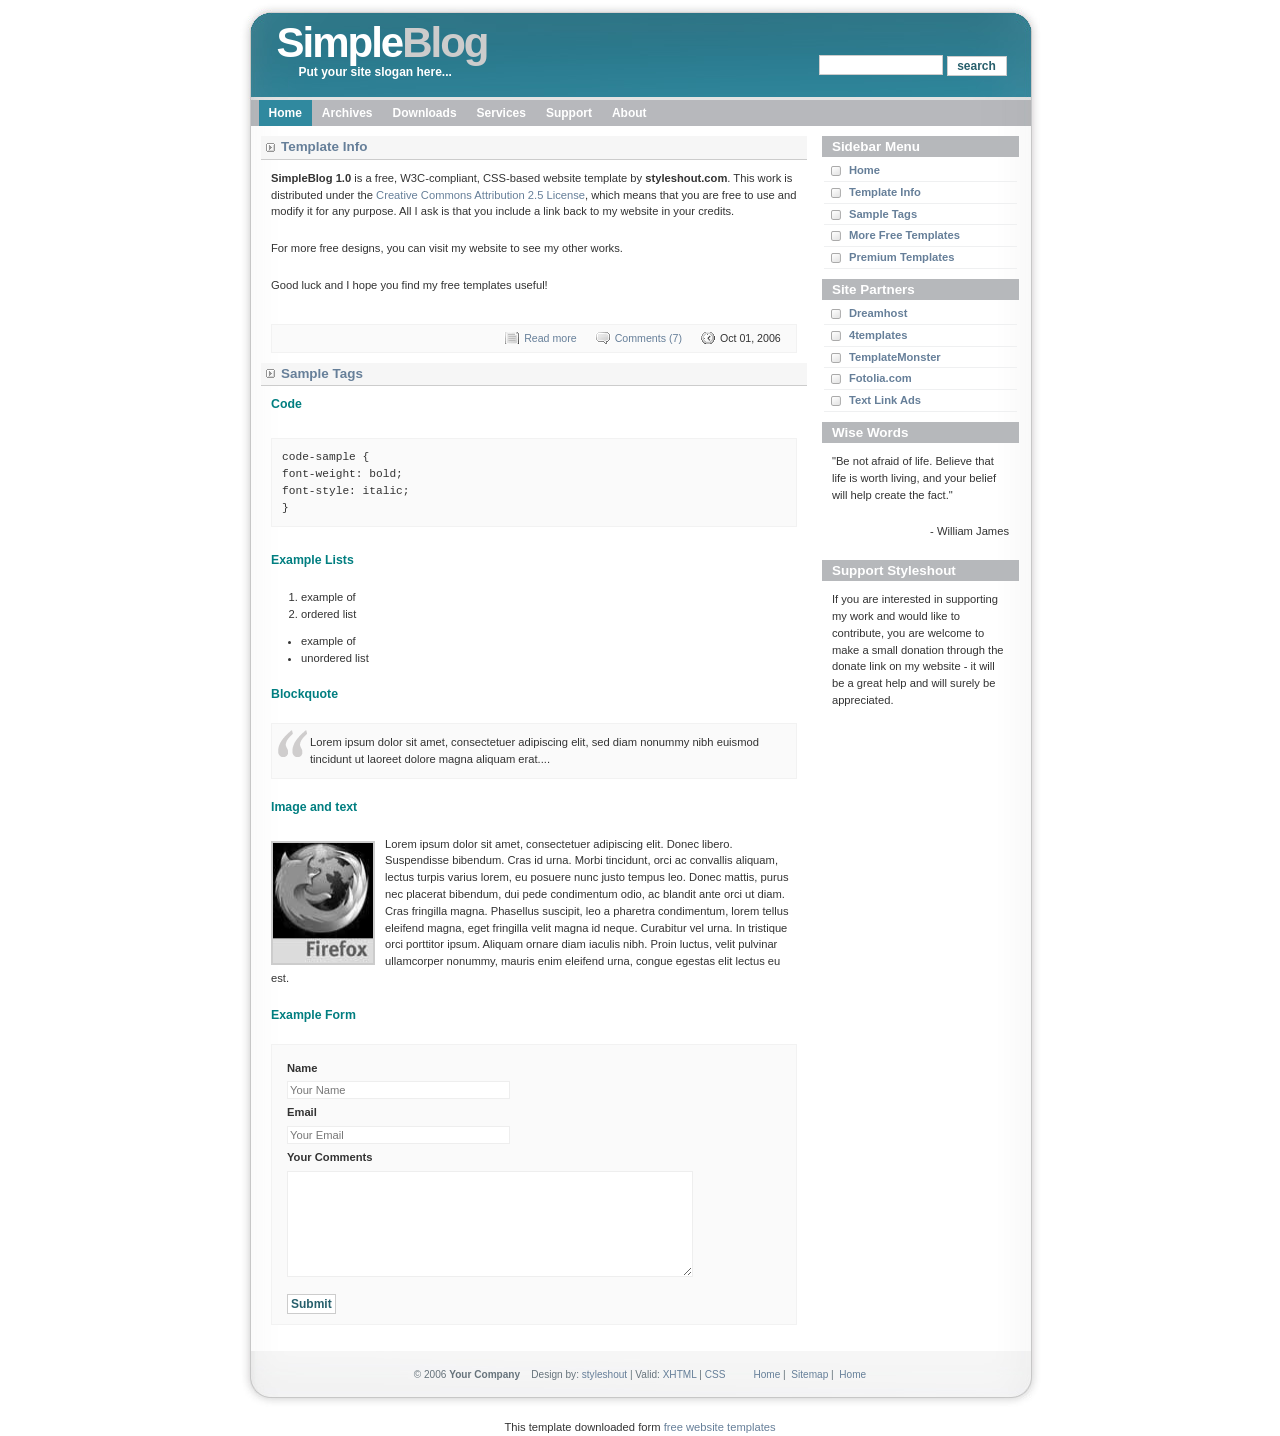
==== Advanced/sample_webpage/index.html @ 65297fa5 "add files and exercise" ====
<!DOCTYPE html PUBLIC "-//W3C//DTD XHTML 1.0 Strict//EN" "http://www.w3.org/TR/xhtml1/DTD/xhtml1-strict.dtd">
<html xmlns="http://www.w3.org/1999/xhtml" xml:lang="en" lang="en">
<head>
<title>SimpleBlog</title>
<meta http-equiv="Content-Type" content="text/html; charset=iso-8859-1" />
<link rel="stylesheet" href="images/SimpleBlog.css" type="text/css" />
</head>
<body>
<div id="wrap">
  <div id="header">
    <h1 id="logo">Simple<span class="gray">Blog</span></h1>
    <h2 id="slogan">Put your site slogan here...</h2>
    <div id="searchform">
      <form method="post" class="search" action="http://all-free-download.com/free-website-templates/">
        <p>
          <input name="search_query" class="textbox" type="text" />
          <input name="search" class="button" type="submit" value="search" />
        </p>
      </form>
    </div>
  </div>
  <div id="menu">
    <ul>
      <li id="current"><a href="http://all-free-download.com/free-website-templates/"><span>Home</span></a></li>
      <li><a href="http://all-free-download.com/free-website-templates/"><span>Archives</span></a></li>
      <li><a href="http://all-free-download.com/free-website-templates/"><span>Downloads</span></a></li>
      <li><a href="http://all-free-download.com/free-website-templates/"><span>Services</span></a></li>
      <li><a href="http://all-free-download.com/free-website-templates/"><span>Support</span></a></li>
      <li><a href="http://all-free-download.com/free-website-templates/"><span>About</span></a></li>
    </ul>
  </div>
  <div id="content-wrap">
    <div id="sidebar">
      <h1>Sidebar Menu</h1>
      <ul class="sidemenu">
        <li><a href="http://all-free-download.com/free-website-templates/">Home</a></li>
        <li><a href="#TemplateInfo">Template Info</a></li>
        <li><a href="#SampleTags">Sample Tags</a></li>
        <li><a href="http://all-free-download.com/free-website-templates/">More Free Templates</a></li>
        <li><a href="http://all-free-download.com/free-website-templates/">Premium Templates</a></li>
      </ul>
      <h1>Site Partners</h1>
      <ul class="sidemenu">
        <li><a href="http://all-free-download.com/free-website-templates/">Dreamhost</a></li>
        <li><a href="http://all-free-download.com/free-website-templates/">4templates</a></li>
        <li><a href="http://all-free-download.com/free-website-templates/">TemplateMonster</a></li>
        <li><a href="http://all-free-download.com/free-website-templates/">Fotolia.com</a></li>
        <li><a href="http://all-free-download.com/free-website-templates/">Text Link Ads</a></li>
      </ul>
      <h1>Wise Words</h1>
      <p>&quot;Be not afraid of life. Believe that life is worth living, and your belief will help create the fact.&quot; </p>
      <p class="align-right">- William James</p>
      <h1>Support Styleshout</h1>
      <p>If you are interested in supporting my work and would like to contribute, you are welcome to make a small donation through the donate link on my website - it will be a great help and will surely be appreciated.</p>
    </div>
    <div id="main"> <a name="TemplateInfo"></a>
      <h1>Template Info</h1>
      <p><strong>SimpleBlog 1.0</strong> is a free, W3C-compliant, CSS-based website template by <strong>styleshout.com</strong>. This work is distributed under the <a rel="license" target="_blank" href="http://creativecommons.org/licenses/by/2.5/"> Creative Commons Attribution 2.5 License</a>, which means that you are free to use and modify it for any purpose. All I ask is that you include a link back to my website in your credits.</p>
      <p>For more free designs, you can visit my website to see my other works.</p>
      <p>Good luck and I hope you find my free templates useful!</p>
      <p class="post-footer align-right"> <a href="http://all-free-download.com/free-website-templates/" class="readmore">Read more</a> <a href="http://all-free-download.com/free-website-templates/" class="comments">Comments (7)</a> <span class="date">Oct 01, 2006</span> </p>
      <a name="SampleTags"></a>
      <h1>Sample Tags</h1>
      <h3>Code</h3>
      <p><code> code-sample { <br />
        font-weight: bold;<br />
        font-style: italic;<br />
        } </code></p>
      <h3>Example Lists</h3>
      <ol>
        <li>example of</li>
        <li>ordered list</li>
      </ol>
      <ul>
        <li>example of</li>
        <li>unordered list</li>
      </ul>
      <h3>Blockquote</h3>
      <blockquote>
        <p>Lorem ipsum dolor sit amet, consectetuer adipiscing elit, sed diam nonummy nibh euismod tincidunt ut laoreet dolore magna aliquam erat....</p>
      </blockquote>
      <h3>Image and text</h3>
      <p><a href="http://all-free-download.com/free-website-templates/"><img src="images/firefox-gray.jpg" width="100" height="120" alt="firefox" class="float-left" /></a> Lorem ipsum dolor sit amet, consectetuer adipiscing elit. Donec libero. Suspendisse bibendum. Cras id urna. Morbi tincidunt, orci ac convallis aliquam, lectus turpis varius lorem, eu posuere nunc justo tempus leo. Donec mattis, purus nec placerat bibendum, dui pede condimentum odio, ac blandit ante orci ut diam. Cras fringilla magna. Phasellus suscipit, leo a pharetra condimentum, lorem tellus eleifend magna, eget fringilla velit magna id neque. Curabitur vel urna. In tristique orci porttitor ipsum. Aliquam ornare diam iaculis nibh. Proin luctus, velit pulvinar ullamcorper nonummy, mauris enim eleifend urna, congue egestas elit lectus eu est. </p>
      <h3>Example Form</h3>
      <form action="http://all-free-download.com/free-website-templates/">
        <p>
          <label>Name</label>
          <input name="dname" value="Your Name" type="text" size="30" />
          <label>Email</label>
          <input name="demail" value="Your Email" type="text" size="30" />
          <label>Your Comments</label>
          <textarea rows="5" cols="5"></textarea>
          <br />
          <input class="button" type="submit" />
        </p>
      </form>
      <br />
    </div>
  </div>
  <div id="footer">
    <p> &copy; 2006 <strong>Your Company</strong> &nbsp;&nbsp; Design by: <a href="http://www.styleshout.com/">styleshout</a> | Valid: <a href="http://validator.w3.org/check/referer">XHTML</a> | <a href="http://jigsaw.w3.org/css-validator/check/referer">CSS</a> &nbsp;&nbsp;&nbsp;&nbsp;&nbsp;&nbsp;&nbsp;&nbsp; <a href="http://all-free-download.com/free-website-templates/">Home</a>&nbsp;|&nbsp; <a href="http://all-free-download.com/free-website-templates/">Sitemap</a>&nbsp;|&nbsp; <a href="http://all-free-download.com/free-website-templates/">Home</a> </p>
  </div>
</div>
<div align=center>This template  downloaded form <a href='http://all-free-download.com/free-website-templates/'>free website templates</a></div></body>
</html>
---- Advanced/sample_webpage/images/SimpleBlog.css ----
/********************************************
   AUTHOR:  			Erwin Aligam 
   WEBSITE:   			http://www.styleshout.com/
   TEMPLATE NAME: 	SimpleBlog 1.0
	TEMPLATE CODE: 	S-0007
   VERSION:          1.0          	
 *******************************************/
 
/********************************************
   HTML ELEMENTS
********************************************/ 

/* Top Elements */
* { margin: 0; padding: 0; }

body {
	background: #FFF;
	font: normal 70%/1.5em Verdana, Tahoma, Verdana, sans-serif;
	color: #333; 
	text-align: center;
}
/* links */
a {
	background: inherit;
	text-decoration: none;
	color: #667F99;	
}
a:hover {
	background: inherit;
	color: #996800; 
}
/* headers */
h1, h2, h3 {
	font-family: Verdana, Tahoma, 'Trebuchet MS', Sans-serif;
	font-weight: Bold; 		
}
h1 { font-size: 120%; }
h2 { font-size: 110%; text-transform: uppercase; }
h3 { font-size: 110%; color: #007E80; }

h1, h2, h3, p {
	margin: 0;
	padding: 10px;		
}
ul, ol {
	margin: 10px 20px;
	padding: 0 20px;
}

/* images */
img {
	border: 2px solid #CCC;
}
img.float-right {
  margin: 5px 0px 5px 10px;  
}
img.float-left {
  margin: 5px 10px 5px 0px;
}

code {
  margin: 5px 0;
  padding: 10px;
  text-align: left;
  display: block;
  overflow: auto;  
  font: 500 1em/1.5em 'Lucida Console', 'courier new', monospace ;
  /* white-space: pre; */
  background: #FAFAFA;
  border: 1px solid #f2f2f2;  
}
acronym {
  cursor: help;
  border-bottom: 1px solid #777;
}

/* blockquote */
blockquote {
	margin: 10px;
 	padding: 0 0 0 28px;  
   border: 1px solid #f2f2f2; 
  	background: #FAFAFA url(quote.gif) no-repeat 5px 5px;    
}

/* form elements */
form {
	margin:10px; padding: 0 5px;
	border: 1px solid #f2f2f2; 
	background-color: #FAFAFA; 
}
label {
	display:block;
	font-weight:bold;
	margin:5px 0;
}
input {
	padding:2px;
	border:1px solid #eee;
	font: normal 1em Verdana, sans-serif;
	color:#777;
}
textarea {
	width:400px;
	padding:2px;
	font: normal 1em Verdana, sans-serif;
	border:1px solid #eee;
	height:100px;
	display:block;
	color:#777;
}
input.button { 
	margin: 0; 
	font: bolder 12px Arial, Sans-serif; 
	border: 1px solid #CCC; 
	padding: 2px 3px; 
	background: #FFF;
	color: #275F6C;
}
/* search form */
form.search {
	padding: 0; margin: 0; 
	vertical-align: bottom;
	border: none;
	background-color: transparent;
}
form.search input.textbox { 
	margin: 0; padding: 1px;
	width: 120px;
	border: 1px solid #CCC; 
	background: #FFF;
	color: #333; 
}
form.search input.button {
	height: 20px;
	padding: 1px 3px;
	width: 60px;
}

/********************************************
   LAYOUT
********************************************/ 
#wrap {
	width: 833px;
	background: url(bg.jpg) repeat-y center top;
	margin: 0 auto;
	text-align: left;
}
#content-wrap {
	position: relative;
	width: 91%;
	margin: 0 auto;
	padding: 0;	
}
/* header */
#header {
	position: relative;
	width: 833px;
	height: 100px;
	background: #FFF url(header.jpg) no-repeat center top;
	margin: 0; padding: 0;
	font-size: 14px;
	color: #FFF;
}
#header h1#logo {
	position: absolute;
	margin: 0; padding: 0;
	font: bold 42px 'Trebuchet MS', Arial, Sans-serif;
	letter-spacing: -2px;
	color: #FFF;
	text-transform: none;
	
	/* change the values of top and Left to adjust the position of the logo*/
	top: 19px; left: 53px;	
}
#header h2#slogan {
	position: absolute;
	z-index: 9999999;
	margin: 0; padding: 0;
	font: bold 12px 'Trebuchet MS', Arial, Sans-serif;
	text-transform: none;
	color: #FFF;
	
	/* change the values of top and Left to adjust the position of the slogan*/
	top: 65px; left:75px;			
}
#header #searchform {
	float: right;
	padding: 45px 40px 0 0;
	display: inline;
}
/* menu */
#menu {
	clear: both;
	width: 833px;
	height: 26px;
	background: #FFF url(menubg.jpg) repeat-y;
	margin: 0;
	font: bolder 12px/26px Tahoma, Verdana, Arial, Sans-Serif;			
}
#menu ul{
	margin: 0; padding: 0 0 0 35px;
}
#menu ul li {
	float: left;
	list-style: none;		
}
#menu ul li a {
	display: block;
	text-decoration: none;	
	padding: 0 10px;
	background: inherit;
	color: #FFF;
}
#menu ul li a:hover {
   background: #FFF; 
	color: #333;  
}
#menu ul li#current a {	
	background: #30899F; 
	color: #FFF;	
}

/* Main */
#main {
	float: left;	
	width: 72%;
	padding: 0;	margin: 0;	
}
#main h1 {
	color: #667F99; 
	border-bottom: 1px solid #CCCCCC;
	background: #F6F6F6 url(arrow.gif) no-repeat 5px 50%;	
	padding: 3px 0 3px 20px;	
	margin: 10px 0 0 0;
}

.post-footer {
	background-color: #FAFAFA;
	padding: 5px; margin: 20px 10px 0 10px;
	border: 1px solid #f2f2f2;
	font-size: 95%;	
}
.post-footer .date {
	background: url(clock.gif) no-repeat left center;
	padding-left: 20px; margin: 0 10px 0 5px;
}
.post-footer .comments {
	background: url(comment.gif) no-repeat left center;
	padding-left: 20px; margin: 0 10px 0 5px;
}
.post-footer .readmore {
	background: url(page.gif) no-repeat left center;
	padding-left: 20px; margin: 0 10px 0 5px;
}

/* sidebar */
#sidebar {
	float: right;
	width: 26%;
	padding: 0; margin: 0;		
}	
#sidebar h1 {
	margin: 10px 0 0 0; 
	padding: 3px 10px; 
	font: bold 120% Tahoma, Verdana, Sans-Serif;	
	color: #FFF;	
	background: #B6B8BB;	
}
#sidebar ul.sidemenu {
	list-style: none;
	text-align: left;
	margin: 3px 0px 8px 0; padding: 0;
	text-decoration: none;	
}
#sidebar ul.sidemenu li {
	border-bottom: 1px solid #EFF0F1;
	background: url(bullet.gif) no-repeat 2px 3px ;
	padding: 2px 0 2px 25px;
	margin: 0 2px;			 
}

* html body #sidebar ul.sidemenu li { height: 1%; }

#sidebar ul.sidemenu a {
	font-weight: bold;
	padding: 2px 0; 		
	background: none;
}

/* footer */
#footer {
	clear: both;
	color: #66737B;
	font: normal 90% Verdana, Tahoma, sans-serif;
	background: #FFF url(footerbg.jpg) no-repeat center top;	
	width: 833px;
	height: 60px;
	text-align: center;
	padding: 8px 0 0 0;
	margin: 0 auto;	
}
#footer a { text-decoration: none; }

/* alignment classes */
.float-left  { float: left; }
.float-right { float: right; }
.align-left  { text-align: left; }
.align-right { text-align: right; }

/* additional classes */
.clear { clear: both; }
.gray { color: #CCC; }
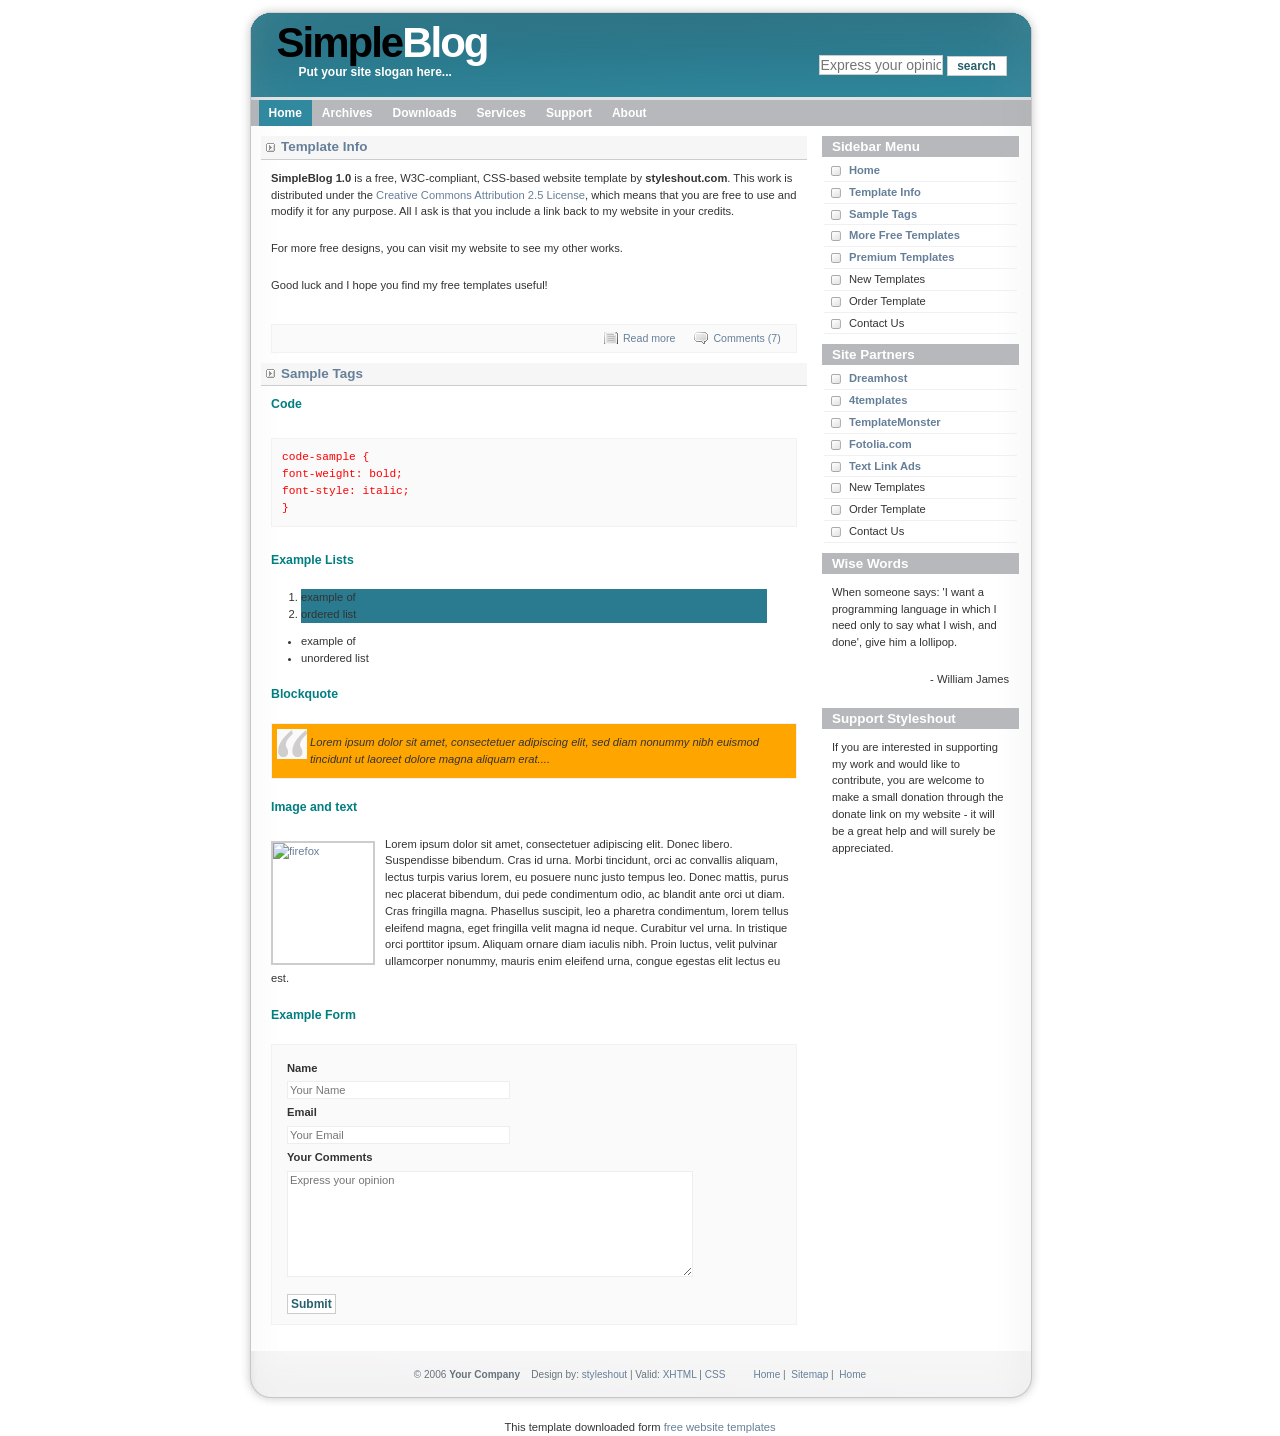
==== commit 36080134: "next Exercise" ====
--- a/Advanced/sample_webpage/index.html
+++ b/Advanced/sample_webpage/index.html
@@ -1,105 +1,117 @@
 <!DOCTYPE html PUBLIC "-//W3C//DTD XHTML 1.0 Strict//EN" "http://www.w3.org/TR/xhtml1/DTD/xhtml1-strict.dtd">
 <html xmlns="http://www.w3.org/1999/xhtml" xml:lang="en" lang="en">
+
 <head>
-<title>SimpleBlog</title>
-<meta http-equiv="Content-Type" content="text/html; charset=iso-8859-1" />
-<link rel="stylesheet" href="images/SimpleBlog.css" type="text/css" />
+    <title>SimpleBlog</title>
+    <meta http-equiv="Content-Type" content="text/html; charset=iso-8859-1" />
+    <link rel="stylesheet" href="images/SimpleBlog.css" type="text/css" />
+    <script src="https://code.jquery.com/jquery-3.5.1.js"></script>
 </head>
+
 <body>
-<div id="wrap">
-  <div id="header">
-    <h1 id="logo">Simple<span class="gray">Blog</span></h1>
-    <h2 id="slogan">Put your site slogan here...</h2>
-    <div id="searchform">
-      <form method="post" class="search" action="http://all-free-download.com/free-website-templates/">
-        <p>
-          <input name="search_query" class="textbox" type="text" />
-          <input name="search" class="button" type="submit" value="search" />
-        </p>
-      </form>
-    </div>
-  </div>
-  <div id="menu">
-    <ul>
-      <li id="current"><a href="http://all-free-download.com/free-website-templates/"><span>Home</span></a></li>
-      <li><a href="http://all-free-download.com/free-website-templates/"><span>Archives</span></a></li>
-      <li><a href="http://all-free-download.com/free-website-templates/"><span>Downloads</span></a></li>
-      <li><a href="http://all-free-download.com/free-website-templates/"><span>Services</span></a></li>
-      <li><a href="http://all-free-download.com/free-website-templates/"><span>Support</span></a></li>
-      <li><a href="http://all-free-download.com/free-website-templates/"><span>About</span></a></li>
-    </ul>
-  </div>
-  <div id="content-wrap">
-    <div id="sidebar">
-      <h1>Sidebar Menu</h1>
-      <ul class="sidemenu">
-        <li><a href="http://all-free-download.com/free-website-templates/">Home</a></li>
-        <li><a href="#TemplateInfo">Template Info</a></li>
-        <li><a href="#SampleTags">Sample Tags</a></li>
-        <li><a href="http://all-free-download.com/free-website-templates/">More Free Templates</a></li>
-        <li><a href="http://all-free-download.com/free-website-templates/">Premium Templates</a></li>
-      </ul>
-      <h1>Site Partners</h1>
-      <ul class="sidemenu">
-        <li><a href="http://all-free-download.com/free-website-templates/">Dreamhost</a></li>
-        <li><a href="http://all-free-download.com/free-website-templates/">4templates</a></li>
-        <li><a href="http://all-free-download.com/free-website-templates/">TemplateMonster</a></li>
-        <li><a href="http://all-free-download.com/free-website-templates/">Fotolia.com</a></li>
-        <li><a href="http://all-free-download.com/free-website-templates/">Text Link Ads</a></li>
-      </ul>
-      <h1>Wise Words</h1>
-      <p>&quot;Be not afraid of life. Believe that life is worth living, and your belief will help create the fact.&quot; </p>
-      <p class="align-right">- William James</p>
-      <h1>Support Styleshout</h1>
-      <p>If you are interested in supporting my work and would like to contribute, you are welcome to make a small donation through the donate link on my website - it will be a great help and will surely be appreciated.</p>
-    </div>
-    <div id="main"> <a name="TemplateInfo"></a>
-      <h1>Template Info</h1>
-      <p><strong>SimpleBlog 1.0</strong> is a free, W3C-compliant, CSS-based website template by <strong>styleshout.com</strong>. This work is distributed under the <a rel="license" target="_blank" href="http://creativecommons.org/licenses/by/2.5/"> Creative Commons Attribution 2.5 License</a>, which means that you are free to use and modify it for any purpose. All I ask is that you include a link back to my website in your credits.</p>
-      <p>For more free designs, you can visit my website to see my other works.</p>
-      <p>Good luck and I hope you find my free templates useful!</p>
-      <p class="post-footer align-right"> <a href="http://all-free-download.com/free-website-templates/" class="readmore">Read more</a> <a href="http://all-free-download.com/free-website-templates/" class="comments">Comments (7)</a> <span class="date">Oct 01, 2006</span> </p>
-      <a name="SampleTags"></a>
-      <h1>Sample Tags</h1>
-      <h3>Code</h3>
-      <p><code> code-sample { <br />
+    <div id="wrap">
+        <div id="header">
+            <h1 id="logo">Simple<span class="gray">Blog</span></h1>
+            <h2 id="slogan">Put your site slogan here...</h2>
+            <div id="searchform">
+                <form method="post" class="search" action="http://all-free-download.com/free-website-templates/">
+                    <p>
+                        <input name="search_query" class="textbox" type="text" />
+                        <input name="search" class="button" type="submit" value="search" />
+                    </p>
+                </form>
+            </div>
+        </div>
+        <div id="menu">
+            <ul>
+                <li id="current"><a href="http://all-free-download.com/free-website-templates/"><span>Home</span></a></li>
+                <li><a href="http://all-free-download.com/free-website-templates/"><span>Archives</span></a></li>
+                <li><a href="http://all-free-download.com/free-website-templates/"><span>Downloads</span></a></li>
+                <li><a href="http://all-free-download.com/free-website-templates/"><span>Services</span></a></li>
+                <li><a href="http://all-free-download.com/free-website-templates/"><span>Support</span></a></li>
+                <li><a href="http://all-free-download.com/free-website-templates/"><span>About</span></a></li>
+            </ul>
+        </div>
+        <div id="content-wrap">
+            <div id="sidebar">
+                <h1>Sidebar Menu</h1>
+                <ul class="sidemenu">
+                    <li><a href="http://all-free-download.com/free-website-templates/">Home</a></li>
+                    <li><a href="#TemplateInfo">Template Info</a></li>
+                    <li><a href="#SampleTags">Sample Tags</a></li>
+                    <li><a href="http://all-free-download.com/free-website-templates/">More Free Templates</a></li>
+                    <li><a href="http://all-free-download.com/free-website-templates/">Premium Templates</a></li>
+                </ul>
+                <h1>Site Partners</h1>
+                <ul class="sidemenu">
+                    <li><a href="http://all-free-download.com/free-website-templates/">Dreamhost</a></li>
+                    <li><a href="http://all-free-download.com/free-website-templates/">4templates</a></li>
+                    <li><a href="http://all-free-download.com/free-website-templates/">TemplateMonster</a></li>
+                    <li><a href="http://all-free-download.com/free-website-templates/">Fotolia.com</a></li>
+                    <li><a href="http://all-free-download.com/free-website-templates/">Text Link Ads</a></li>
+                </ul>
+                <h1>Wise Words</h1>
+                <p>&quot;Be not afraid of life. Believe that life is worth living, and your belief will help create the fact.&quot; </p>
+                <p class="align-right">- William James</p>
+                <h1>Support Styleshout</h1>
+                <p>If you are interested in supporting my work and would like to contribute, you are welcome to make a small donation through the donate link on my website - it will be a great help and will surely be appreciated.</p>
+            </div>
+            <div id="main">
+                <a name="TemplateInfo"></a>
+                <h1>Template Info</h1>
+                <p><strong>SimpleBlog 1.0</strong> is a free, W3C-compliant, CSS-based website template by <strong>styleshout.com</strong>. This work is distributed under the <a rel="license" target="_blank" href="http://creativecommons.org/licenses/by/2.5/"> Creative Commons Attribution 2.5 License</a>,
+                    which means that you are free to use and modify it for any purpose. All I ask is that you include a link back to my website in your credits.</p>
+                <p>For more free designs, you can visit my website to see my other works.</p>
+                <p>Good luck and I hope you find my free templates useful!</p>
+                <p class="post-footer align-right"> <a href="http://all-free-download.com/free-website-templates/" class="readmore">Read more</a> <a href="http://all-free-download.com/free-website-templates/" class="comments">Comments (7)</a> <span class="date">Oct 01, 2006</span> </p>
+                <a name="SampleTags"></a>
+                <h1>Sample Tags</h1>
+                <h3>Code</h3>
+                <p><code> code-sample { <br />
         font-weight: bold;<br />
         font-style: italic;<br />
         } </code></p>
-      <h3>Example Lists</h3>
-      <ol>
-        <li>example of</li>
-        <li>ordered list</li>
-      </ol>
-      <ul>
-        <li>example of</li>
-        <li>unordered list</li>
-      </ul>
-      <h3>Blockquote</h3>
-      <blockquote>
-        <p>Lorem ipsum dolor sit amet, consectetuer adipiscing elit, sed diam nonummy nibh euismod tincidunt ut laoreet dolore magna aliquam erat....</p>
-      </blockquote>
-      <h3>Image and text</h3>
-      <p><a href="http://all-free-download.com/free-website-templates/"><img src="images/firefox-gray.jpg" width="100" height="120" alt="firefox" class="float-left" /></a> Lorem ipsum dolor sit amet, consectetuer adipiscing elit. Donec libero. Suspendisse bibendum. Cras id urna. Morbi tincidunt, orci ac convallis aliquam, lectus turpis varius lorem, eu posuere nunc justo tempus leo. Donec mattis, purus nec placerat bibendum, dui pede condimentum odio, ac blandit ante orci ut diam. Cras fringilla magna. Phasellus suscipit, leo a pharetra condimentum, lorem tellus eleifend magna, eget fringilla velit magna id neque. Curabitur vel urna. In tristique orci porttitor ipsum. Aliquam ornare diam iaculis nibh. Proin luctus, velit pulvinar ullamcorper nonummy, mauris enim eleifend urna, congue egestas elit lectus eu est. </p>
-      <h3>Example Form</h3>
-      <form action="http://all-free-download.com/free-website-templates/">
-        <p>
-          <label>Name</label>
-          <input name="dname" value="Your Name" type="text" size="30" />
-          <label>Email</label>
-          <input name="demail" value="Your Email" type="text" size="30" />
-          <label>Your Comments</label>
-          <textarea rows="5" cols="5"></textarea>
-          <br />
-          <input class="button" type="submit" />
-        </p>
-      </form>
-      <br />
+                <h3>Example Lists</h3>
+                <ol>
+                    <li>example of</li>
+                    <li>ordered list</li>
+                </ol>
+                <ul>
+                    <li>example of</li>
+                    <li>unordered list</li>
+                </ul>
+                <h3>Blockquote</h3>
+                <blockquote>
+                    <p>Lorem ipsum dolor sit amet, consectetuer adipiscing elit, sed diam nonummy nibh euismod tincidunt ut laoreet dolore magna aliquam erat....</p>
+                </blockquote>
+                <h3>Image and text</h3>
+                <p>
+                    <a href="http://all-free-download.com/free-website-templates/"><img src="images/firefox-gray.jpg" width="100" height="120" alt="firefox" class="float-left" /></a> Lorem ipsum dolor sit amet, consectetuer adipiscing elit. Donec libero. Suspendisse bibendum. Cras id urna. Morbi tincidunt, orci ac
+                    convallis aliquam, lectus turpis varius lorem, eu posuere nunc justo tempus leo. Donec mattis, purus nec placerat bibendum, dui pede condimentum odio, ac blandit ante orci ut diam. Cras fringilla magna. Phasellus suscipit, leo a pharetra
+                    condimentum, lorem tellus eleifend magna, eget fringilla velit magna id neque. Curabitur vel urna. In tristique orci porttitor ipsum. Aliquam ornare diam iaculis nibh. Proin luctus, velit pulvinar ullamcorper nonummy, mauris enim eleifend
+                    urna, congue egestas elit lectus eu est. </p>
+                <h3>Example Form</h3>
+                <form action="http://all-free-download.com/free-website-templates/">
+                    <p>
+                        <label>Name</label>
+                        <input name="dname" value="Your Name" type="text" size="30" />
+                        <label>Email</label>
+                        <input name="demail" value="Your Email" type="text" size="30" />
+                        <label>Your Comments</label>
+                        <textarea rows="5" cols="5"></textarea>
+                        <br />
+                        <input class="button" type="submit" />
+                    </p>
+                </form>
+                <br />
+            </div>
+        </div>
+        <div id="footer">
+            <p> &copy; 2006 <strong>Your Company</strong> &nbsp;&nbsp; Design by: <a href="http://www.styleshout.com/">styleshout</a> | Valid: <a href="http://validator.w3.org/check/referer">XHTML</a> | <a href="http://jigsaw.w3.org/css-validator/check/referer">CSS</a>                &nbsp;&nbsp;&nbsp;&nbsp;&nbsp;&nbsp;&nbsp;&nbsp; <a href="http://all-free-download.com/free-website-templates/">Home</a>&nbsp;|&nbsp; <a href="http://all-free-download.com/free-website-templates/">Sitemap</a>&nbsp;|&nbsp; <a href="http://all-free-download.com/free-website-templates/">Home</a>                </p>
+        </div>
     </div>
-  </div>
-  <div id="footer">
-    <p> &copy; 2006 <strong>Your Company</strong> &nbsp;&nbsp; Design by: <a href="http://www.styleshout.com/">styleshout</a> | Valid: <a href="http://validator.w3.org/check/referer">XHTML</a> | <a href="http://jigsaw.w3.org/css-validator/check/referer">CSS</a> &nbsp;&nbsp;&nbsp;&nbsp;&nbsp;&nbsp;&nbsp;&nbsp; <a href="http://all-free-download.com/free-website-templates/">Home</a>&nbsp;|&nbsp; <a href="http://all-free-download.com/free-website-templates/">Sitemap</a>&nbsp;|&nbsp; <a href="http://all-free-download.com/free-website-templates/">Home</a> </p>
-  </div>
-</div>
-<div align=center>This template  downloaded form <a href='http://all-free-download.com/free-website-templates/'>free website templates</a></div></body>
-</html>
+    <div align=center>This template downloaded form <a href='http://all-free-download.com/free-website-templates/'>free website templates</a></div>
+    <script src="script.js"></script>
+</body>
+
+</html>
